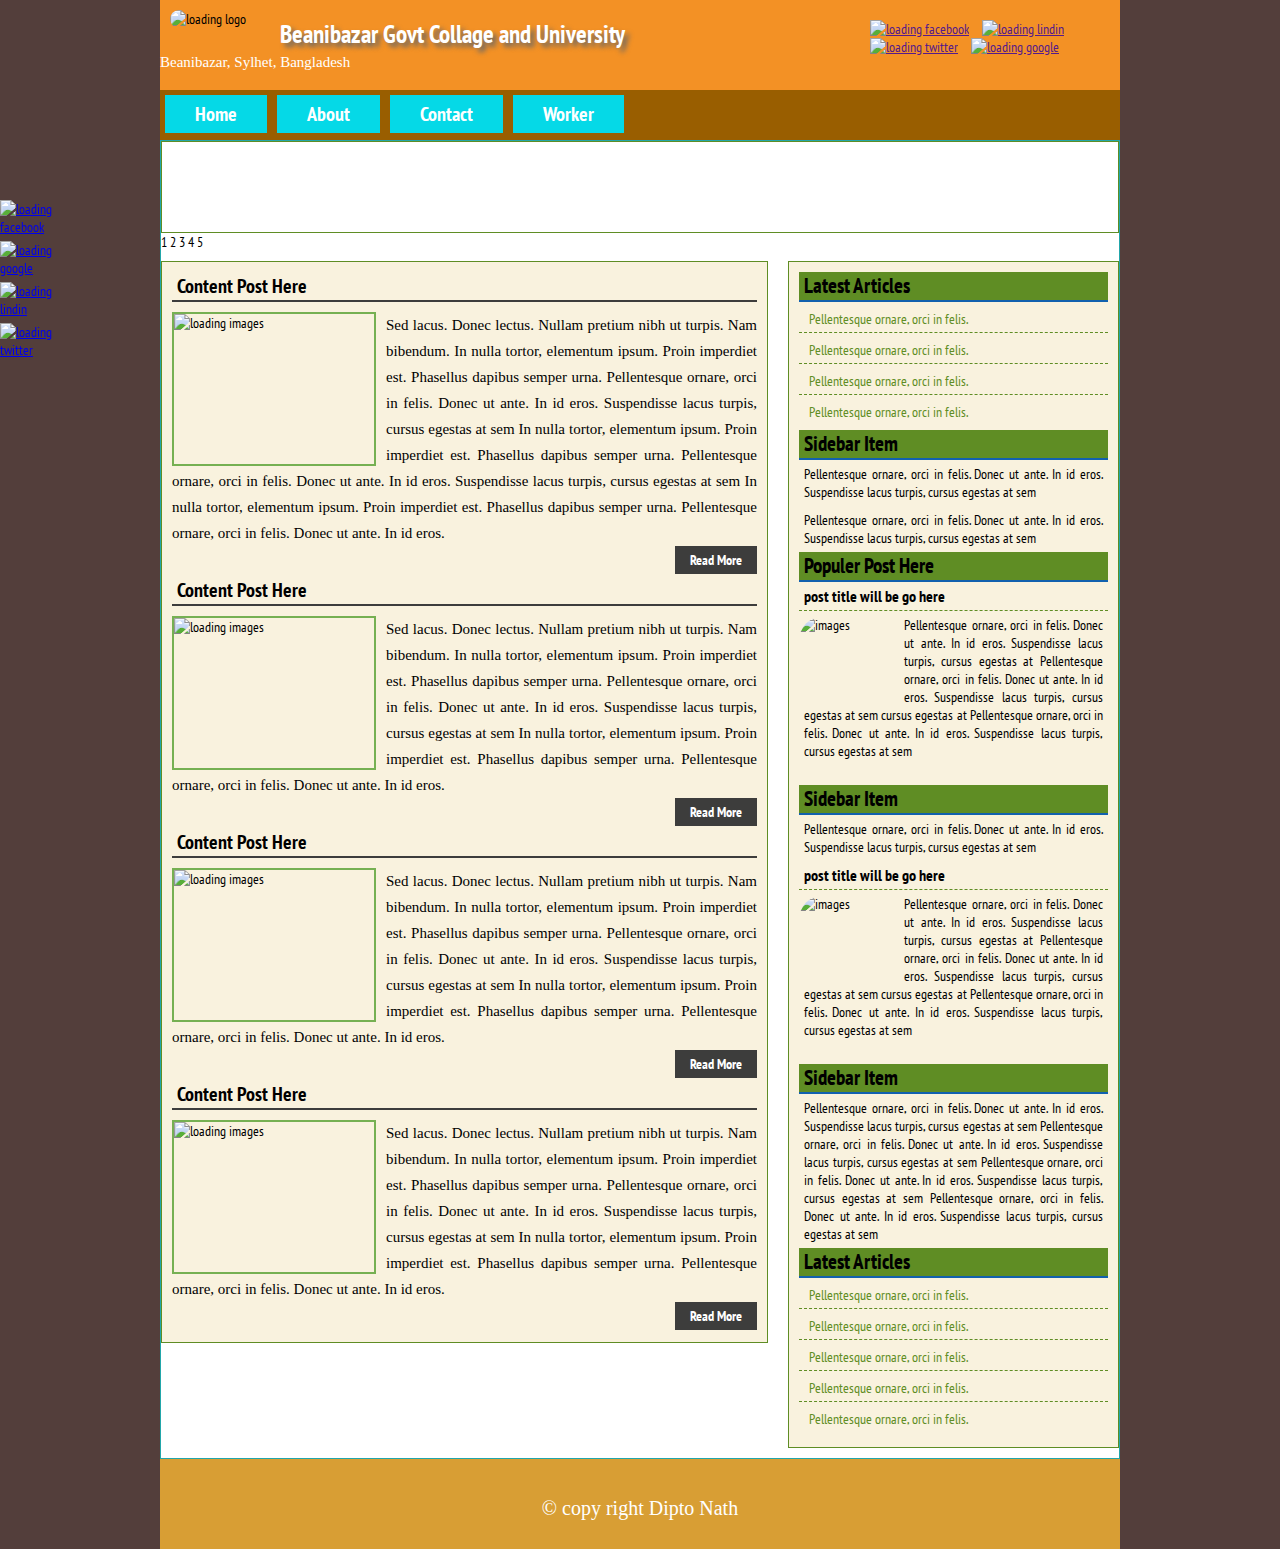
==== index.html @ 6c0f2754 "Add files via upload" ====
<!DOCTYPE HTML>
<html lang="en-US">
<head>
	<meta charset="UTF-8">
	<title>Traning With live project</title>
	
	<link rel="stylesheet" type="text/css" href="css/style.css" />
	<link rel="stylesheet" href="style.css" />	

	<script type="text/javascript" src="js/jquery-3.2.1.min.js"></script>
	<script type="text/javascript" src="http://ajax.googleapis.com/ajax/libs/jquery/1.7.1/jquery.min.js"></script>
	<script type="text/javascript" src="js/jquery.dropotron-1.0.js"></script>
	<script type="text/javascript" src="js/jquery.slidertron-1.1.js"></script>
	<script type="text/javascript">
		$(function() {
			$('#menu > ul').dropotron({
				mode: 'fade',
				globalOffsetY: 11,
				offsetY: -15
			});
			$('#slider').slidertron({
				viewerSelector: '.viewer',
				indicatorSelector: '.indicator span',
				reelSelector: '.reel',
				slidesSelector: '.slide',
				speed: 'slow',
				advanceDelay: 4000
			});
		});
	</script>
</head>
<body>
<div id="template">	

	<div id="headersection">
	
		<div id="logo">
			<img src="img/logo3.png" alt="loading logo" />
			<h2>Beanibazar Govt Collage and University</h2>
			<p>Beanibazar, Sylhet, Bangladesh</p>
		</div>
	
		<div id="social">
			<a href=""><img src="img/fb.png" alt="loading facebook" /></a></li>
			<a href=""><img src="img/ldin.png" alt="loading lindin" /></a></li>
			<a href=""><img src="img/tw.png" alt="loading twitter" /></a></li>
			<a href=""><img src="img/gplus.png" alt="loading google" /></a></li>
		</div>
		
	</div>
	
	<div id="navsection">
		<ul>
			<li><a href="#">Home</a></li>
			<li><a href="about.html">About</a></li>
			<li><a href="contact.html">Contact</a></li>
			<li><a href="#">Worker</a>
				<ul>
					<li><a href="#">Number1</a></li>
					<li><a href="#">Number2</a></li>
					<li><a href="#">Number3</a></li>
					<li><a href="#">Number4</a></li>
					<li><a href="#">Number5</a></li>
				</ul>
			</li>
		</ul>
	</div>
	
	<div id="content">
	
		<div id="slider">
			<div class="viewer">
				<div class="reel">
					<div class="slide">
						<img src="img/slide01.jpg" alt="" />
					</div>
					<div class="slide">
						<img src="img/slide02.jpg" alt="" />
					</div>
					<div class="slide">
						<img src="img/slide03.jpg" alt="" />
					</div>
					<div class="slide">
						<img src="img/slide04.jpg" alt="" />
					</div>
					<div class="slide">
						<img src="img/slide05.jpg" alt="" />
					</div>
				</div>
			</div>
			<div class="indicator">
				<span>1</span>
				<span>2</span>
				<span>3</span>
				<span>4</span>
				<span>5</span>
			</div>
		</div>
	
		<div id="maincontent">
			<div id="newcontent">
				<h2>Content Post Here</h2>
				<img src="img/images3.jpg" alt="loading images" />
				<p>
					Sed lacus. Donec lectus. Nullam pretium nibh ut turpis. Nam bibendum. In nulla tortor, elementum ipsum. Proin imperdiet est. Phasellus dapibus semper urna. Pellentesque ornare, orci in felis. Donec ut ante. In id eros. Suspendisse lacus turpis, cursus egestas at sem In nulla tortor, elementum ipsum. Proin imperdiet est. Phasellus dapibus semper urna. Pellentesque ornare, orci in felis. Donec ut ante. In id eros. Suspendisse lacus turpis, cursus egestas at sem In nulla tortor, elementum ipsum. Proin imperdiet est. Phasellus dapibus semper urna. Pellentesque ornare, orci in felis. Donec ut ante. In id eros.	
				</p>
				<a href="#">Read More</a>
			</div>
			
			<div id="newcontent">
				<h2>Content Post Here</h2>
				<img src="img/images2.jpg" alt="loading images" />
				<p>
					Sed lacus. Donec lectus. Nullam pretium nibh ut turpis. Nam bibendum. In nulla tortor, elementum ipsum. Proin imperdiet est. Phasellus dapibus semper urna. Pellentesque ornare, orci in felis. Donec ut ante. In id eros. Suspendisse lacus turpis, cursus egestas at sem In nulla tortor, elementum ipsum. Proin imperdiet est. Phasellus dapibus semper urna. Pellentesque ornare, orci in felis. Donec ut ante. In id eros.	
				</p>
				<a href="#">Read More</a>
			</div>
			
			<div id="newcontent">
				<h2>Content Post Here</h2>
				<img src="img/images4.jpg" alt="loading images" />
				<p>
					Sed lacus. Donec lectus. Nullam pretium nibh ut turpis. Nam bibendum. In nulla tortor, elementum ipsum. Proin imperdiet est. Phasellus dapibus semper urna. Pellentesque ornare, orci in felis. Donec ut ante. In id eros. Suspendisse lacus turpis, cursus egestas at sem In nulla tortor, elementum ipsum. Proin imperdiet est. Phasellus dapibus semper urna. Pellentesque ornare, orci in felis. Donec ut ante. In id eros.	
				</p>
				<a href="#">Read More</a>
			</div>
			
			<div id="newcontent">
				<h2>Content Post Here</h2>
				<img src="img/download.jpg" alt="loading images" />
				<p>
					Sed lacus. Donec lectus. Nullam pretium nibh ut turpis. Nam bibendum. In nulla tortor, elementum ipsum. Proin imperdiet est. Phasellus dapibus semper urna. Pellentesque ornare, orci in felis. Donec ut ante. In id eros. Suspendisse lacus turpis, cursus egestas at sem In nulla tortor, elementum ipsum. Proin imperdiet est. Phasellus dapibus semper urna. Pellentesque ornare, orci in felis. Donec ut ante. In id eros.	
				</p>
				<a href="#">Read More</a>
			</div>
			
		</div>
		
		<div id="sidebar">
			<h2>Latest Articles</h2>
			<ul>
				<li><a href="#"> Pellentesque ornare, orci in felis.</a></li>
				<li><a href="#"> Pellentesque ornare, orci in felis.</a></li>
				<li><a href="#"> Pellentesque ornare, orci in felis.</a></li>
				<li><a href="#"> Pellentesque ornare, orci in felis.</a></li>
			</ul>
			
			<h2>Sidebar Item</h2>
			<p> 
				Pellentesque ornare, orci in felis. Donec ut ante. In id eros. Suspendisse lacus turpis, cursus egestas at sem
			</p>
			<p> 
				Pellentesque ornare, orci in felis. Donec ut ante. In id eros. Suspendisse lacus turpis, cursus egestas at sem
			</p>
			
			<h2>Populer Post Here</h2>
			
			<div id="popular">
				<h3>post title will be go here</h3>
				<img src="img/images.jpg" alt="images" />
				<p>
					Pellentesque ornare, orci in felis. Donec ut ante. In id eros. 	Suspendisse lacus turpis, cursus egestas at Pellentesque ornare, orci in felis. Donec ut ante. In id eros. 	Suspendisse lacus turpis, cursus egestas at sem cursus egestas at Pellentesque ornare, orci in felis. Donec ut ante. In id eros. 	Suspendisse lacus turpis, cursus egestas at sem
				</p>
			</div>
	
			<h2>Sidebar Item</h2>
			<p> 
				Pellentesque ornare, orci in felis. Donec ut ante. In id eros. Suspendisse lacus turpis, cursus egestas at sem
			</p>
			<div id="popular">
				<h3>post title will be go here</h3>
				<img src="img/images(6).jpg" alt="images" />
				<p>
					Pellentesque ornare, orci in felis. Donec ut ante. In id eros. 	Suspendisse lacus turpis, cursus egestas at Pellentesque ornare, orci in felis. Donec ut ante. In id eros. 	Suspendisse lacus turpis, cursus egestas at sem cursus egestas at Pellentesque ornare, orci in felis. Donec ut ante. In id eros. 	Suspendisse lacus turpis, cursus egestas at sem
				</p>
			</div>
			
			<h2>Sidebar Item</h2>
			<p> 
				Pellentesque ornare, orci in felis. Donec ut ante. In id eros. Suspendisse lacus turpis, cursus egestas at sem Pellentesque ornare, orci in felis. Donec ut ante. In id eros. Suspendisse lacus turpis, cursus egestas at sem Pellentesque ornare, orci in felis. Donec ut ante. In id eros. Suspendisse lacus turpis, cursus egestas at sem Pellentesque ornare, orci in felis. Donec ut ante. In id eros. Suspendisse lacus turpis, cursus egestas at sem
			</p>

			<h2>Latest Articles</h2>
			<ul>
				<li><a href="#"> Pellentesque ornare, orci in felis.</a></li>
				<li><a href="#"> Pellentesque ornare, orci in felis.</a></li>
				<li><a href="#"> Pellentesque ornare, orci in felis.</a></li>
				<li><a href="#"> Pellentesque ornare, orci in felis.</a></li>
				<li><a href="#"> Pellentesque ornare, orci in felis.</a></li>
			</ul>
		
		</div>
	
	</div>
	
	<div id="footersection">
		<p>&copy; copy right Dipto Nath</p>
	</div>

</div>

	<div id="icon">
		<a href="#"><img src="img/fb.png" alt="loading facebook" /></a>
		<a href="#"><img src="img/gplus.png" alt="loading google" /></a>
		<a href="#"><img src="img/ldin.png" alt="loading lindin" /></a>
		<a href="#"><img src="img/tw.png" alt="loading twitter" /></a>
	</div>	
	
<script type="text/javascript" src="js/scroll.js"></script>

</body>
</html>
---- style.css ----
@import url('https://fonts.googleapis.com/css?family=PT+Sans+Narrow');
*{margin:0;padding:0;outline:0;}
body{
    font-family: 'PT Sans Narrow', sans-serif;
	font-size:14px;
	line-height:18px;
	color:#000;
	background:#533E3B;
	position:relative;
}
#template{
	width:960px;
	margin:0 auto;
}
/*----end--------*/

#headersection{
    background: #F39125;
    height: 90px;
}
#logo{
	width:600px;
	float:left;
}
#logo img{
    width: 100px;
    padding: 10px 10px 10px 10px;
    float: left;
    border-radius: 30px;
}
#logo h2{
    color: #fff;
    margin-top: 25px;
    font-size: 25px;
    text-shadow: 4px 4px 5px #666;
}
#logo p{
	font-family: 'Indie Flower', cursive;
    color: #fff;
    margin-top: 10px;
    font-size: 15px;;
}
#social{
    width: 250px;
    float: right;
    margin-top: 20px;
}
#social img{
    width: 45px;
    height: 45px;
    margin-right: 10px;
}
#social a{}

/*----end header-----*/

#navsection{
    background: #995E00;
	height:50px;
}
#navsection ul{
	list-style-type:none;
	margin:0;
	padding:5px;
}
#navsection ul li{
	display:block;
	float:left;
    margin-right: 10px;
	position:relative;
}
#navsection ul li a{
	background:#05D9E7;
	display:block;
	color:#fff;
	text-decoration:none;
	padding: 10px 30px;
	font-weight:bold;
	font-size: 20px;
}
#navsection ul li a:hover{
	background:orange;
	color:#fff;
}
#navsection ul li ul{
	position:absolute;
	z-index:10;
	left:-9999px;
}
#navsection ul li:hover ul{
	left:0px;

}
#navsection ul li ul li{
	width: 120px;
    border-bottom: 1px solid #995E00;

}
#navsection ul li ul li a{
	
}

/*-----end nav------*/

#slider .viewer{
	border:1px solid #5F8D24;
}

/*--------slider-------*/

#content{
	overflow:hidden;	
	background:#fff;
	border:1px solid #22A6AA;
}
#maincontent{
    width: 585px;
    background: #F9F2DE;
    float: left;
    margin: 10px;
    padding: 10px;
    margin-left: 0;
    border: 1px solid #5F8D24;
}
#maincontent h2{
	border-bottom: 2px solid #3D3D3C;
    margin-bottom: 10px;
    padding: 5px;
    font-size: 20px;

}
#maincontent img{
	float: left;
    width: 200px;
    height: 150px;
    border: 2px solid #76B052;
	margin-right:10px;
}
#maincontent p{
	font-family: 'Indie Flower', cursive;
    text-align: justify;
    line-height: 26px;
    font-size: 15px;
}
#maincontent a{
    color: #fff;
    float: right;
    text-decoration: none;
    font-weight: bold;
    padding: 5px 15px;
    background: #3D3D3C;
	display:block;	
}
#maincontent a:hover{
	background:#5F8D24;
	color:#fff;
}
#newcontent{
	margin-bottom:30px;
}
#work{}
#work h2{
	background: #5F8D24;
    border-bottom: 2px solid #1261AE;
}
#work img{
	margin-bottom: 5px;
    width: 132px;
    height: 100px;
}
#work img:hover{
	opacity:0.4;
}
/*---maincontent End---*/
#sidebar ul{
	margin:0;
	padding:0;
	list-style-type:none;
}
#sidebar ul li{
	margin-bottom:5px;
	border-bottom:1px dashed #5F8D24;
}
#sidebar ul li:first-child{
	margin-top:5px;
}
#sidebar ul li:last-child{
	border-bottom:0px dashed #5F8D24;
}
#sidebar ul li a{
	text-decoration:none;
	padding: 10px;
	color:#5F8D24;
	line-height: 25px;
}
#sidebar ul li a:hover{
	
}
#sidebar{
    width: 309px;
    background: #F9F2DE;
    float: right;
    margin: 10px;
    padding: 10px;
    border: 1px solid #5F8D24;
    margin-right: 0;
}
#sidebar h2{
	background:#5F8D24;
	padding: 5px;
    border-bottom: 2px solid #1261AE;
}
#sidebar h3{
	padding: 5px;
    border-bottom: 1px dashed #5F8D24;
}
#popular{
	margin-bottom: 20px;
}
#popular img{
    width: 100px;
    height: 80px;
    border-radius: 25px;
    float: left;
    margin-right: 5px;
    margin-top: 5px;
}
#sidebar p{
	padding: 5px;
	text-align:justify;
}

/*----end content & sidebar----*/

#footersection{
	height:90px;
	background:#D89E34;
}
#footersection p{
	font-family: 'Indie Flower', cursive;
	color:#fff;
	text-align:center;
	padding-top:40px;
	font-size:20px;	
}

/*-----end footer-----*/

#contact{
	width: 400px;
    height: 400px;
    background: #F9F2DE;
    margin: 0 auto;
	 border-left: 1px solid #5F8D24;
    border-right: 1px solid #5F8D24;
}
#contact input{
	width: 200px;
    height: 25px;
    border: 1px solid #5F8D24;
    border-radius: 3px;
}
#contact img{
    width: 45px;
    height: 45px;
    margin-right: 15px;
}

#contactmenu{
	margin-left:100px;
}

/*-------*/
#icon{
	position:fixed;
	left:0;
	top:200px;
		width: 64px;
}
#icon img{
	width: 32px;
    height: 32px;
	margin-bottom: 5px;
}

/*---end icon---*/
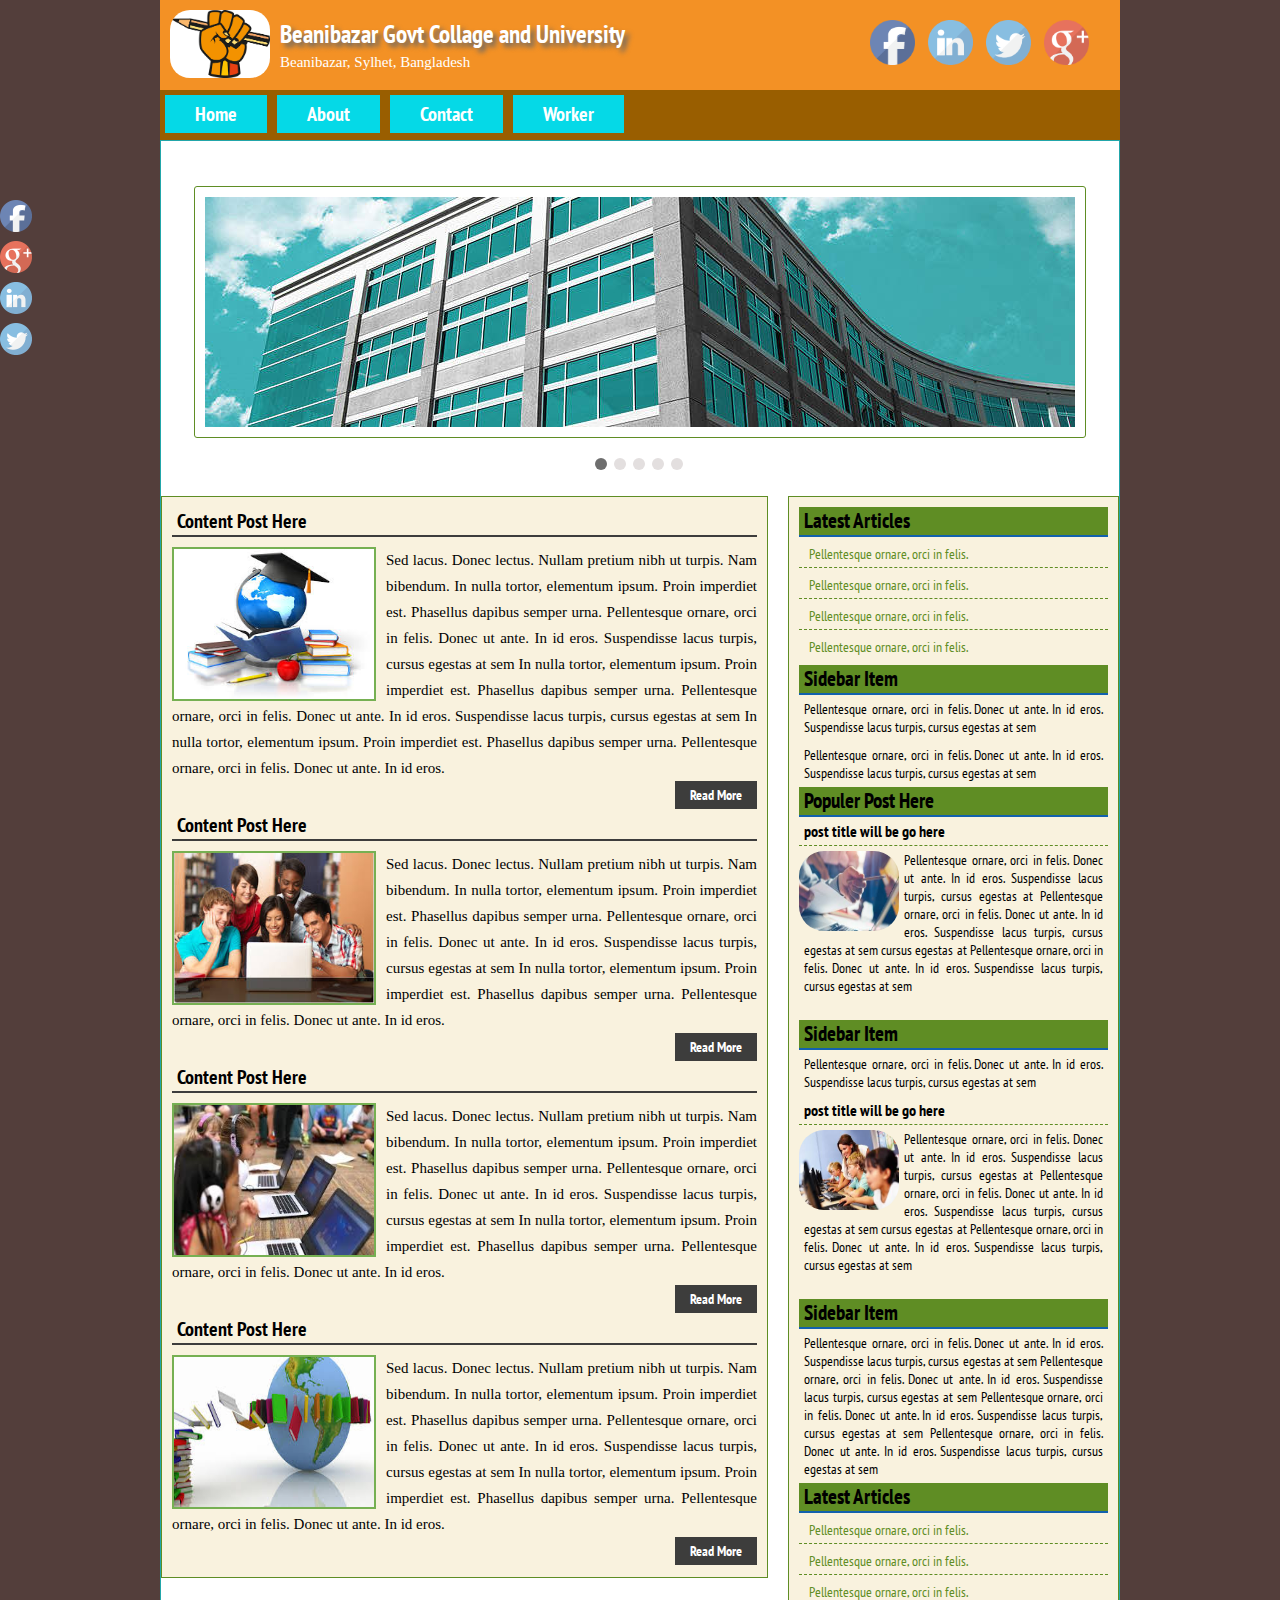
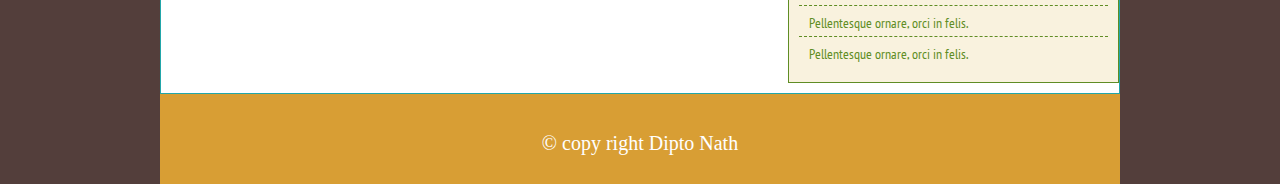
==== commit c8c76b2c: "Update index.html" ====
--- a/index.html
+++ b/index.html
@@ -2,7 +2,7 @@
 <html lang="en-US">
 <head>
 	<meta charset="UTF-8">
-	<title>Traning With live project</title>
+	<title>HTML CSS project</title>
 	
 	<link rel="stylesheet" type="text/css" href="css/style.css" />
 	<link rel="stylesheet" href="style.css" />	
--- a/css/style.css
+++ b/css/style.css
@@ -0,0 +1,49 @@
+#slider {
+    position: relative;
+    margin: 45px 0px 10px 33px;
+    width: 890px;
+	z-index:5;
+}
+
+#slider .viewer {
+	width: 890px;
+	height: 250px;
+	border: solid 1px #D4D4D4;
+	border-radius: 3px;
+}
+
+#slider .slide {
+	width: 890px;
+	height: 250px;
+	padding: 10px;
+}
+
+#slider .indicator {
+	position: relative;
+	z-index: 1;
+	text-align: center;
+	margin: 20px 0 0 0;
+}
+
+#slider .indicator span {
+	display: inline-block;
+	text-indent: -9999em;
+	width: 12px;
+	height: 12px;
+	background: #E3DFDF;
+	border-radius: 6px;
+	margin: 0 2px 0 2px;
+}
+
+#slider .indicator span.active {
+	background: #6E6E6E;
+}
+
+#wrapper {
+	position: relative;
+	width: 980px;
+	margin: 75px auto 0 auto;
+	background: #FFFFFF;
+	border-radius: 6px;
+	box-shadow: 0px 5px 20px 2px rgba(0,0,0,0.1);
+}